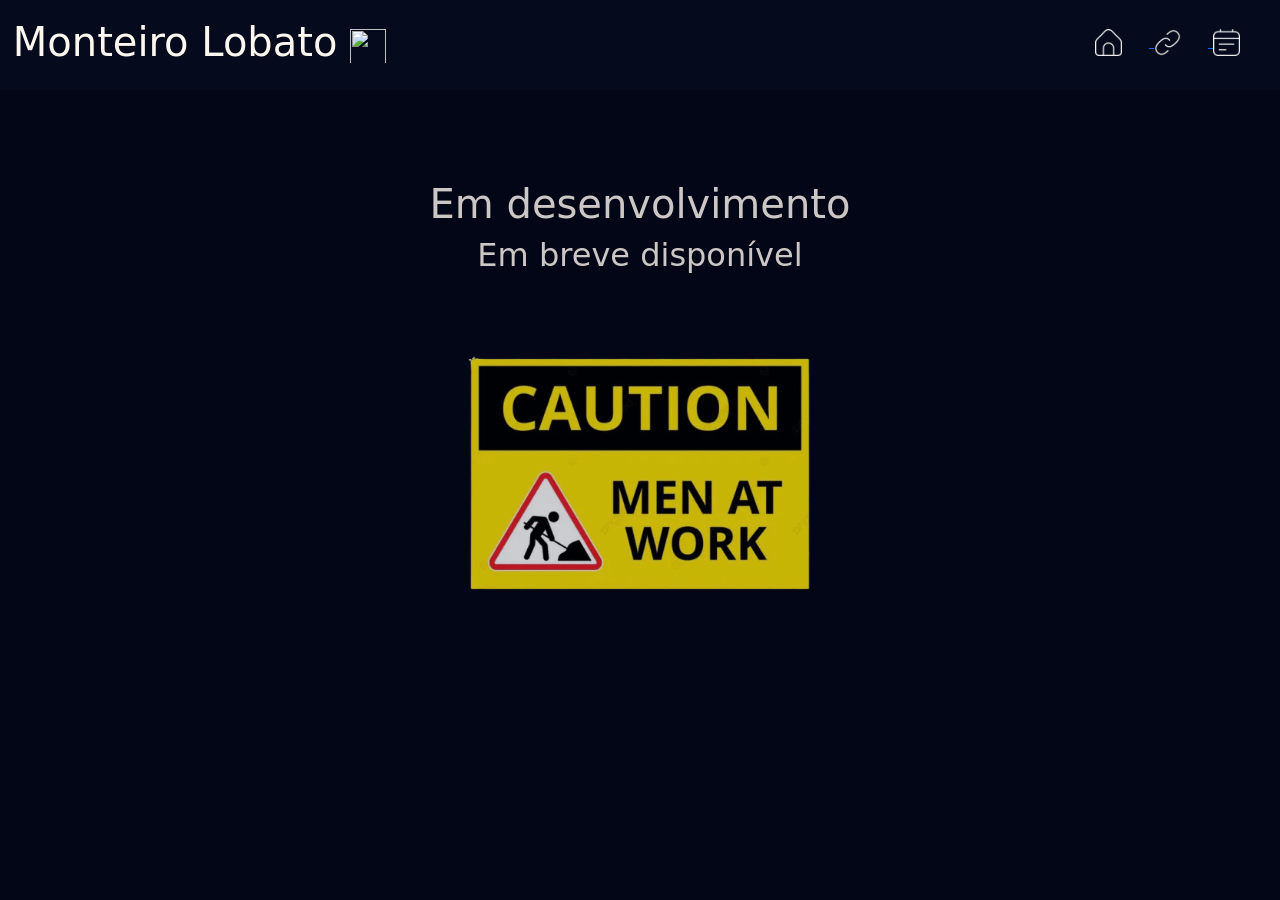
==== apps.html @ c0236bc0 "Men at work add" ====
<!DOCTYPE html>
<html lang="pt-br">
<head>
    <meta charset="UTF-8">
    <meta name="viewport" content="width=device-width, initial-scale=1.0">
    <link href="https://cdn.jsdelivr.net/npm/bootstrap@5.3.8/dist/css/bootstrap.min.css" rel="stylesheet" integrity="sha384-sRIl4kxILFvY47J16cr9ZwB07vP4J8+LH7qKQnuqkuIAvNWLzeN8tE5YBujZqJLB" crossorigin="anonymous">
    <link rel="shortcut icon" href="fotos/xbox.ico" type="image/x-icon">
    <link rel="stylesheet" href="style.css">
    <title>Apps</title>
</head>
<body>
    <header>
    <nav>
        <h1 id="titulo_site">Monteiro Lobato <img src="https://img.icons8.com/color/600/windows-95-recycle-bin.png" class="img-container" style="height: 4vh; width: 4vh;"></h1>
        <ul class="menu">
            <a href="index.html">
            <img src="fotos/home.png" alt="home" class="icones">
            </a>
            <a href="links.html">
            <img src="fotos/link.png" alt="link" class="icones">
            </a>
            <a href="contador.html">
            <img src="fotos/calendario.png" alt="calendário" class="icones">    
            </a>
            </ul>
    </nav>
    </header>
    <div class="container" style="background-color: #020617; text-align: center;">
        <h1>Em desenvolvimento</h1>
        <h2>Em breve disponível</h2>
        <img src="fotos/menatwork.png" class="img-develop">
    </div>
</body>
</html>
---- style.css ----
*{
    margin: 0;
    padding: 0;
}

body{
    background: #020617;
    color: #FFF8F0;
    margin-bottom: 5vh;
}

header{
    background: rgb(15, 23, 42,0.3);
    padding-left: 1vw;
    padding-top: 2vh;
    position:static;
    height: 10vh;
    width: 100%;
    display:inline-flexbox;
    align-items: center;
    overflow: hidden;
}

.menu{
    float: right;
    align-items: center;
    margin-top: -45px;
    margin-right: 1vw;
    display: inline-flexbox;
}

.icones{
    height: 3.0vh;
    padding-right: 3vh;
}

hr{
    color: #38bdf8;
}

.container{
    margin-top: 7vh;
    width: 55%;
    background-color: #111827;
    opacity: 80%;
    border-radius: 10px;
    font-size: 1.5em;
    padding-bottom: 3vh;
    padding-top: 3vh;
}

#boas_vindas{
    padding: 3vh;
    color: #be0000;
    font-weight: 600;
    text-shadow: 0 0 10px rgba(247, 0, 0, 0.5);
    width: 50%;
    border-radius: 10vh;
    margin-top: 5vh;
    text-align: center;
}

#addlinks{
    text-align: center;
    align-items: center;
}

.inputs{
    width: 50vw;
    background:#2c3450;
    margin-right: 2vw;
    border: 1px solid #4d91df;
    border-radius: 10px;
}

.barraalinks{
    color: #0c79f5;
    text-shadow: 0 0 10px #006de9;
    text-decoration: dotted;
}

.barraalinks:hover{
    color: #0764ce;
    text-shadow: 0 0 10px rgba(26, 141, 187, 0.5);
}

.inputs:hover{
    border: 1px solid #006de9;
    transition:1s;
}

#apagarlinks{
    margin-top: 7vh;
    width: 25%;
    background-color: #111827;
    opacity: 80%;
    border-radius: 10px;
    font-size: 1.5em;
    padding-bottom: 3vh;
    padding-top: 3vh;
    align-items: center;
}

.dias{
    font-size: 3.0em;
    color: #0c79f5;
    text-shadow: 0 0 10px rgba(26, 141, 187, 0.5);
}

#contadordedias{
    text-align: center;
    width: 45%;
}

#imgcontador{
    height: 12vh;
}

.img-container{
    height: 3vh;
    width: 3vh;
}

.img-develop{
    height: 30vw;
    width: 30vw;
}

@media (max-width: 516px){
    .dias{
        font-size: 2.0em;
    }
}
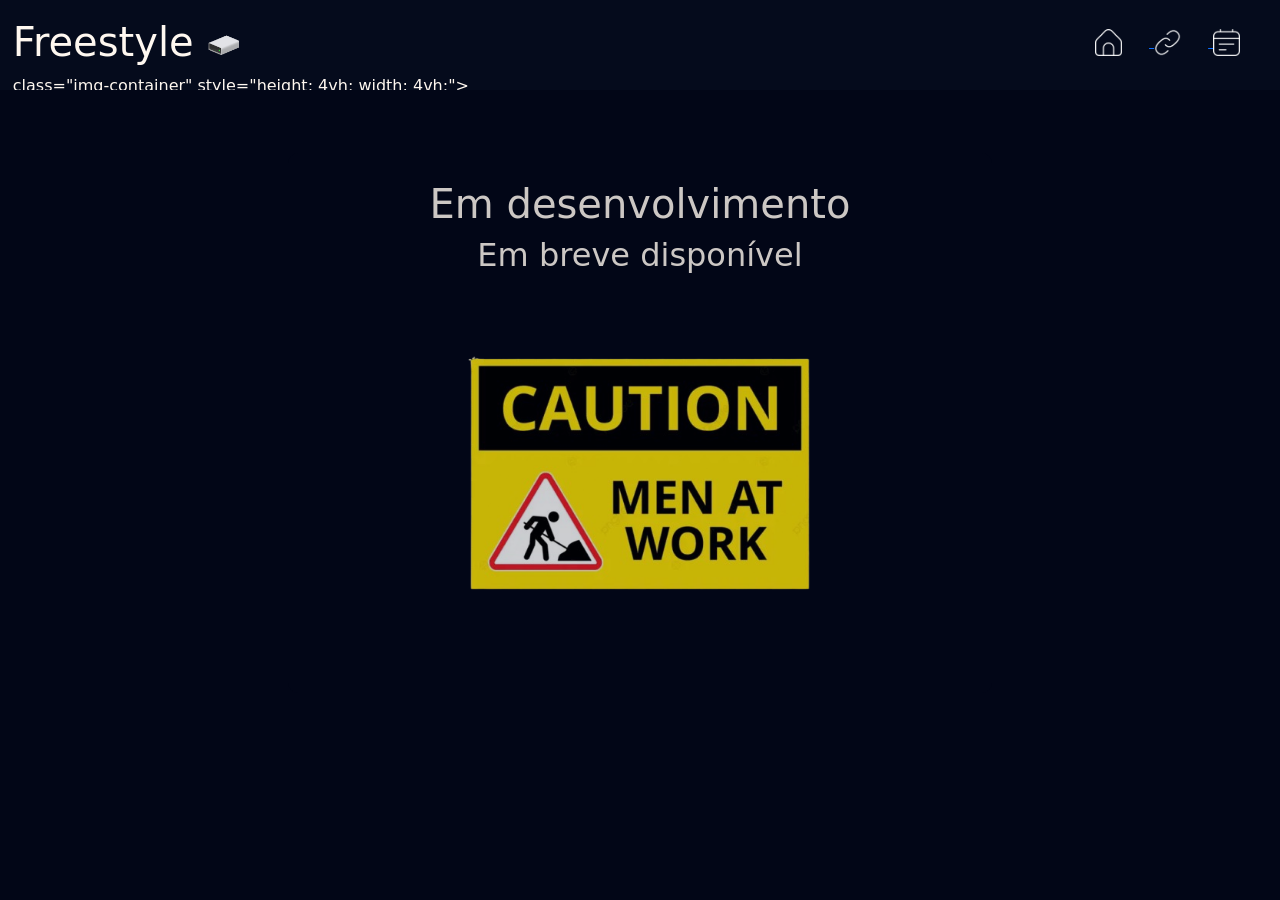
==== commit 1327e029: "Troca de Header" ====
--- a/apps.html
+++ b/apps.html
@@ -11,7 +11,7 @@
 <body>
     <header>
     <nav>
-        <h1 id="titulo_site">Monteiro Lobato <img src="https://img.icons8.com/color/600/windows-95-recycle-bin.png" class="img-container" style="height: 4vh; width: 4vh;"></h1>
+        <h1 id="titulo_site">Freestyle <img src="fotos/image-removebg-preview.png" class="img-container" style="height: 5vh; width: 4vh; margin-top: -20px"></h1>class="img-container" style="height: 4vh; width: 4vh;"></h1>
         <ul class="menu">
             <a href="index.html">
             <img src="fotos/home.png" alt="home" class="icones">
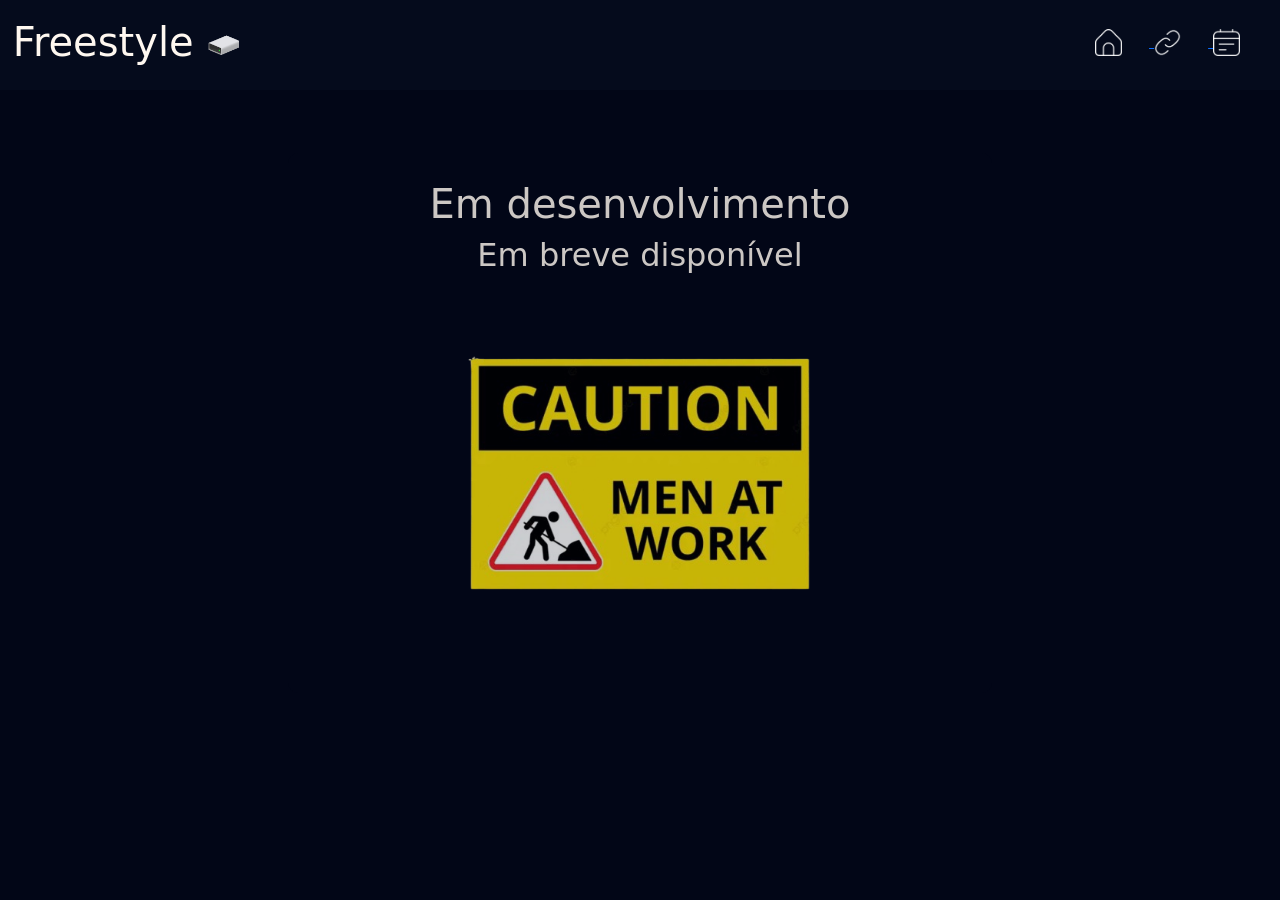
==== commit 87ef24e2: "Correção Header" ====
--- a/apps.html
+++ b/apps.html
@@ -11,7 +11,7 @@
 <body>
     <header>
     <nav>
-        <h1 id="titulo_site">Freestyle <img src="fotos/image-removebg-preview.png" class="img-container" style="height: 5vh; width: 4vh; margin-top: -20px"></h1>class="img-container" style="height: 4vh; width: 4vh;"></h1>
+         <h1 id="titulo_site">Freestyle <img src="fotos/image-removebg-preview.png" class="img-container" style="height: 5vh; width: 4vh; margin-top: -20px"></h1>
         <ul class="menu">
             <a href="index.html">
             <img src="fotos/home.png" alt="home" class="icones">
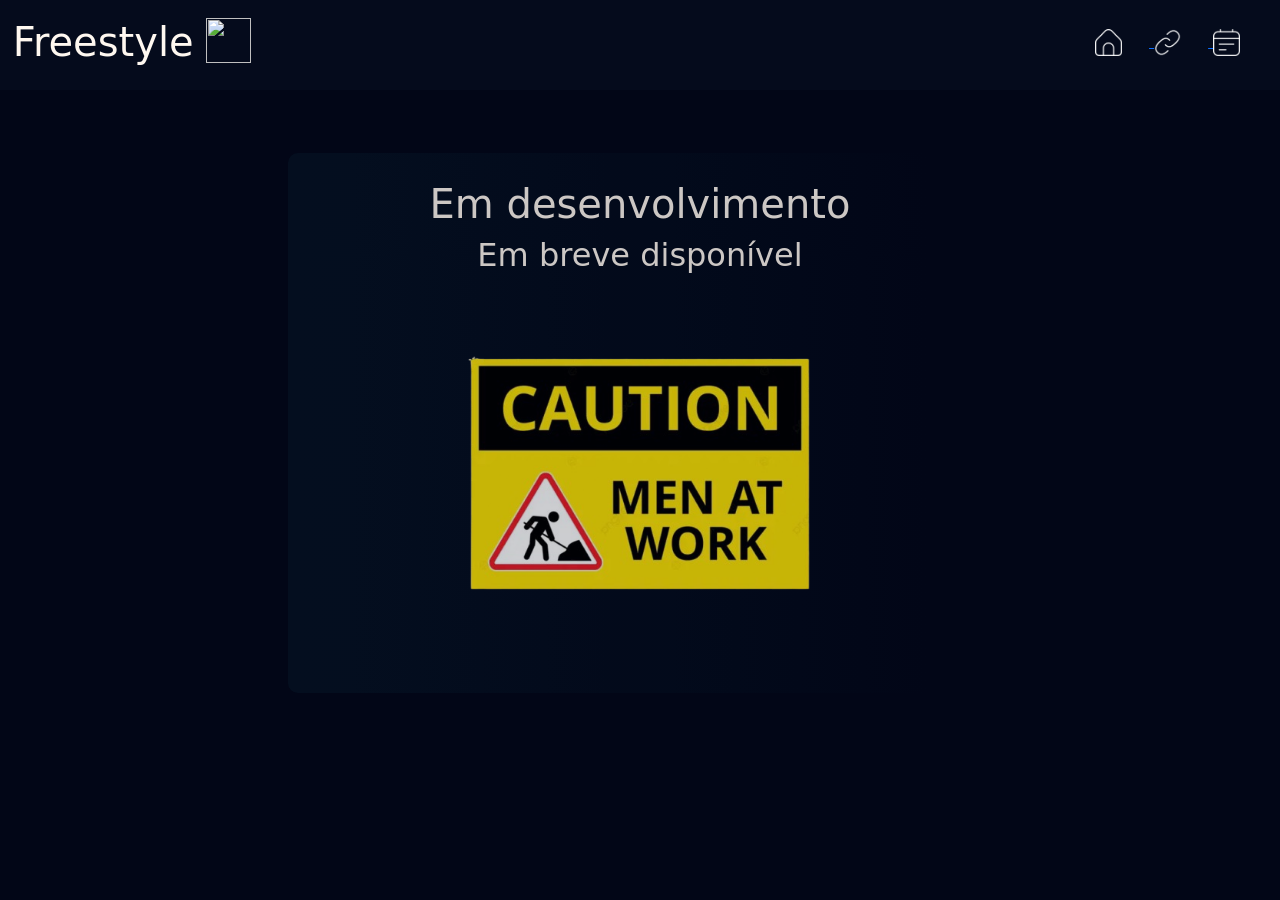
==== commit 3bb89349: "Atualização GIFS no freestyle" ====
--- a/apps.html
+++ b/apps.html
@@ -11,7 +11,7 @@
 <body>
     <header>
     <nav>
-         <h1 id="titulo_site">Freestyle <img src="fotos/image-removebg-preview.png" class="img-container" style="height: 5vh; width: 4vh; margin-top: -20px"></h1>
+         <h1 id="titulo_site">Freestyle <img src="https://media1.giphy.com/media/v1.Y2lkPTc5MGI3NjExa3hoYTc1c2l4ZGU4ZnRvOXhxY2xraXE2MzRiOTA3NjI1ZWg4ZmVpdCZlcD12MV9pbnRlcm5hbF9naWZfYnlfaWQmY3Q9cw/ihH80CKEmNG0Ady5wj/giphy.gif" class="img-container" style="height: 5vh; width: 5vh; margin-top: -10px"></h1>
         <ul class="menu">
             <a href="index.html">
             <img src="fotos/home.png" alt="home" class="icones">
--- a/style.css
+++ b/style.css
@@ -41,7 +41,7 @@
 .container{
     margin-top: 7vh;
     width: 55%;
-    background-color: #111827;
+    background: linear-gradient(to right, #051122, #020617);
     opacity: 80%;
     border-radius: 10px;
     font-size: 1.5em;
@@ -58,6 +58,7 @@
     border-radius: 10vh;
     margin-top: 5vh;
     text-align: center;
+    background: linear-gradient(to right, #03102c, #000000);
 }
 
 #addlinks{
@@ -71,6 +72,7 @@
     margin-right: 2vw;
     border: 1px solid #4d91df;
     border-radius: 10px;
+    color: white;
 }
 
 .barraalinks{
@@ -117,8 +119,8 @@
 }
 
 .img-container{
-    height: 3vh;
-    width: 3vh;
+    height: 4vh;
+    width: 4vh;
 }
 
 .img-develop{
@@ -126,6 +128,49 @@
     width: 30vw;
 }
 
+#code-block {
+    background: #6b6262;
+    color: #D4D4D4;
+    font-family: 'Cascadia Code', Consolas, monospace;
+    padding: 16px;
+    border-radius: 8px;
+    overflow-x: auto;
+}
+
+#especificos{
+    background: #020617;
+    font-size: 0.9em;
+    text-align: center;
+    padding-top: 0;
+    margin-top: 10px;
+    color: #be0000;
+}
+
+#img-vbox {
+    display: none;
+    height: 3.5vh;
+    width: 3.8vh;
+}
+
+#botao-vbox{
+
+    background: #05448b;
+    border-color: #9e7324;
+}
+a:hover ~ #img-vbox {
+    display: inline;
+}
+
+.blocos{
+    margin-left: 15px;
+    display: block;
+    background: linear-gradient(to right, #010c1a, #020617);
+    border-radius: 5px;
+    padding: 10px;
+    width: 100%;
+    margin-top: 3vh;
+}
+
 @media (max-width: 516px){
     .dias{
         font-size: 2.0em;
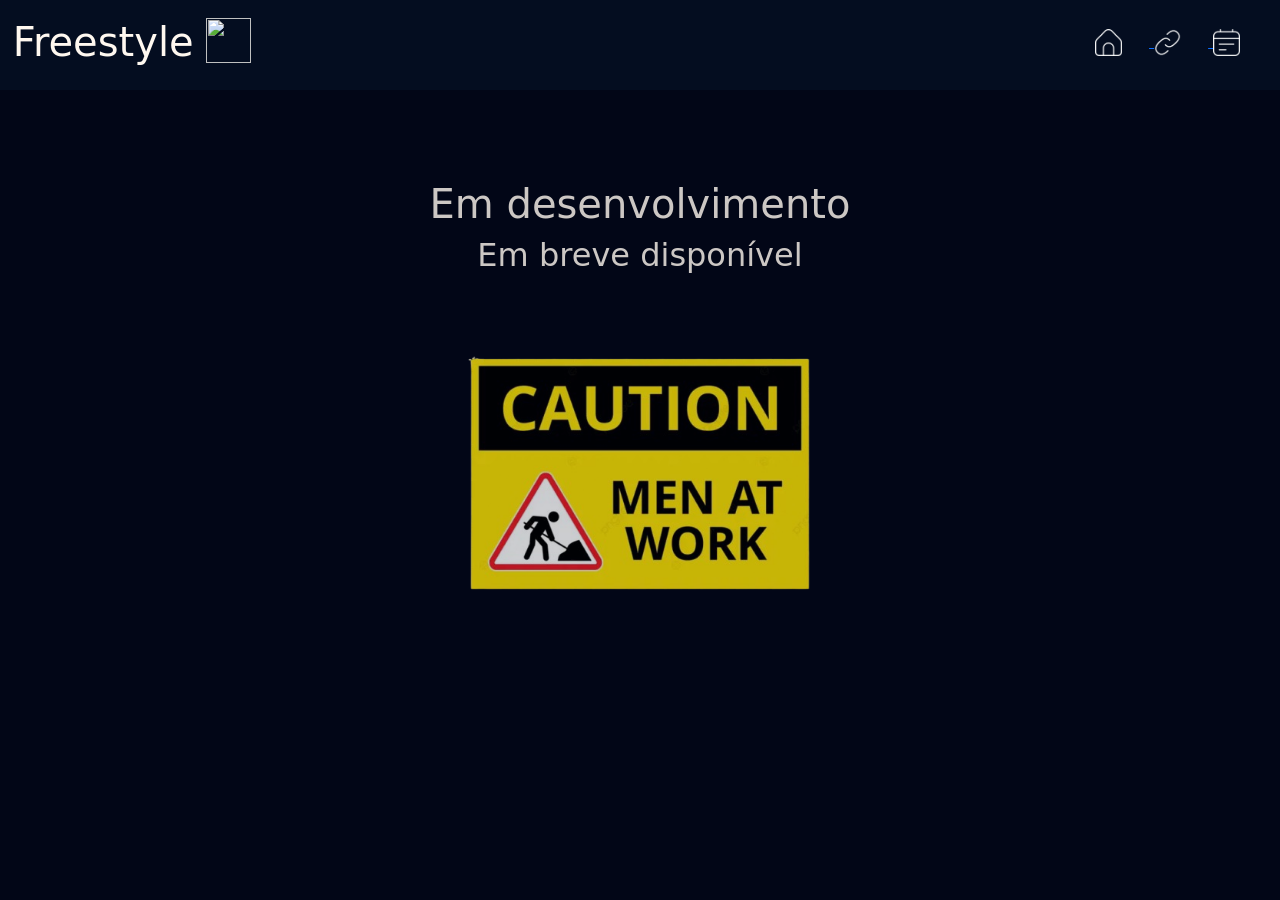
==== commit b0ca41b9: "Adição de links OS e alterações no CSS" ====
--- a/apps.html
+++ b/apps.html
@@ -25,7 +25,7 @@
             </ul>
     </nav>
     </header>
-    <div class="container" style="background-color: #020617; text-align: center;">
+    <div class="container" style="background: none; text-align: center;">
         <h1>Em desenvolvimento</h1>
         <h2>Em breve disponível</h2>
         <img src="fotos/menatwork.png" class="img-develop">
--- a/style.css
+++ b/style.css
@@ -10,7 +10,7 @@
 }
 
 header{
-    background: rgb(15, 23, 42,0.3);
+    background: #0d1f354d;
     padding-left: 1vw;
     padding-top: 2vh;
     position:static;
@@ -35,7 +35,7 @@
 }
 
 hr{
-    color: #38bdf8;
+    color: #31afe6;
 }
 
 .container{
@@ -58,7 +58,7 @@
     border-radius: 10vh;
     margin-top: 5vh;
     text-align: center;
-    background: linear-gradient(to right, #03102c, #000000);
+    background: linear-gradient(to right, #03102c, #04101a);
 }
 
 #addlinks{
@@ -111,7 +111,7 @@
 
 #contadordedias{
     text-align: center;
-    width: 45%;
+    width: 50%;
 }
 
 #imgcontador{
@@ -153,9 +153,10 @@
 }
 
 #botao-vbox{
+    background: #05448b;
+    border-color: #05448b;
 
-    background: #05448b;
-    border-color: #9e7324;
+
 }
 a:hover ~ #img-vbox {
     display: inline;
@@ -171,6 +172,18 @@
     margin-top: 3vh;
 }
 
+#btnsec{
+    background-color: #063f79;
+    border-color: #111827;
+}
+
+#btnsec:hover{
+    box-shadow: 0 0 10px#468ee0;
+    transition:ease-in-out 0.1s;
+    background-color: #031930;
+}
+
+
 @media (max-width: 516px){
     .dias{
         font-size: 2.0em;
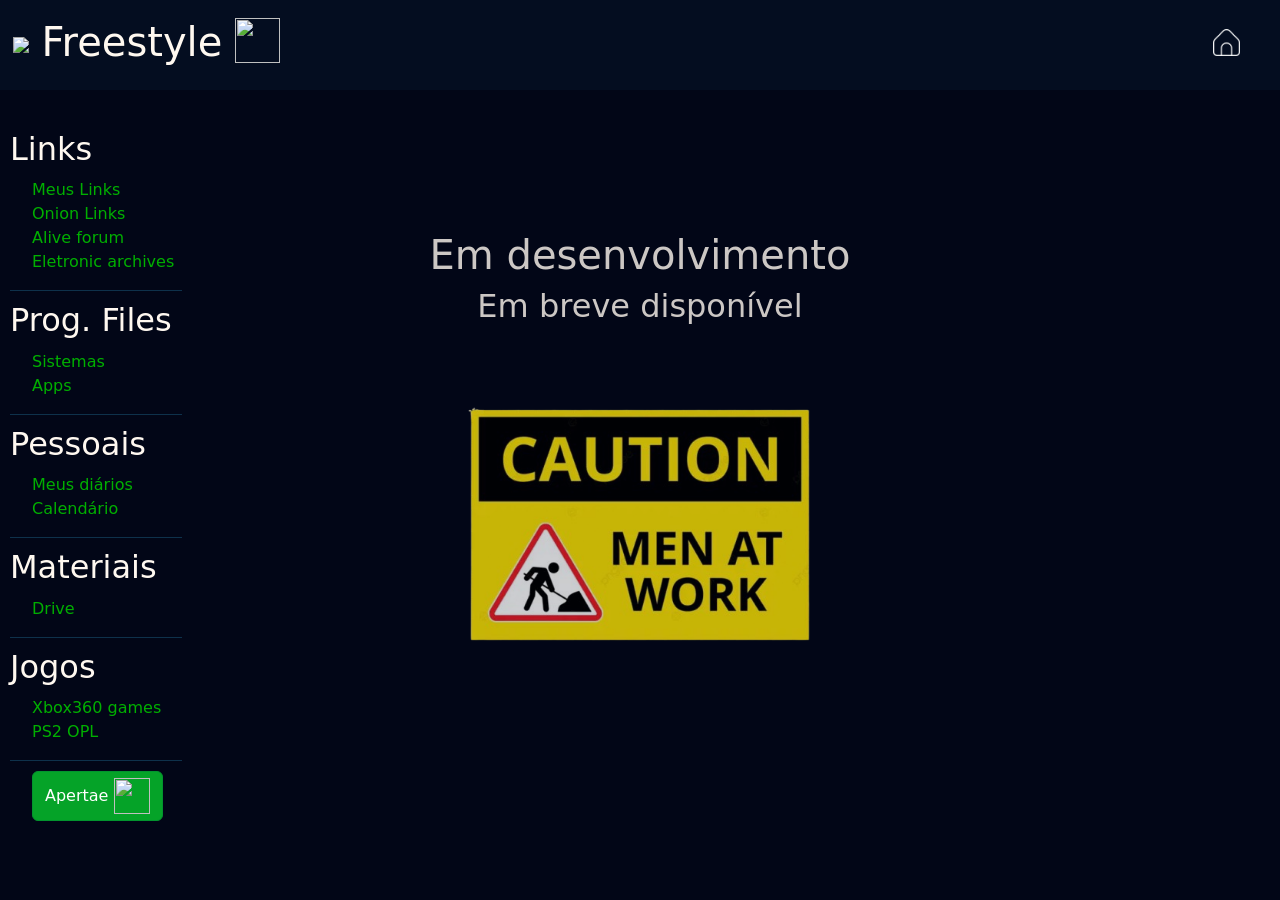
==== commit 279e8c69: "att menu lateral" ====
--- a/apps.html
+++ b/apps.html
@@ -11,24 +11,64 @@
 <body>
     <header>
     <nav>
-         <h1 id="titulo_site">Freestyle <img src="https://media1.giphy.com/media/v1.Y2lkPTc5MGI3NjExa3hoYTc1c2l4ZGU4ZnRvOXhxY2xraXE2MzRiOTA3NjI1ZWg4ZmVpdCZlcD12MV9pbnRlcm5hbF9naWZfYnlfaWQmY3Q9cw/ihH80CKEmNG0Ady5wj/giphy.gif" class="img-container" style="height: 5vh; width: 5vh; margin-top: -10px"></h1>
+         <h1 id="titulo_site"> <img src="https://cdn-icons-png.flaticon.com/512/8532/8532476.png" style="height: 4vh;" id="menuburger" onclick="escondermenu()"> Freestyle <img src="https://media1.giphy.com/media/v1.Y2lkPTc5MGI3NjExa3hoYTc1c2l4ZGU4ZnRvOXhxY2xraXE2MzRiOTA3NjI1ZWg4ZmVpdCZlcD12MV9pbnRlcm5hbF9naWZfYnlfaWQmY3Q9cw/ihH80CKEmNG0Ady5wj/giphy.gif" class="img-container" style="height: 5vh; width: 5vh; margin-top: -10px"></h1>
         <ul class="menu">
             <a href="index.html">
             <img src="fotos/home.png" alt="home" class="icones">
             </a>
-            <a href="links.html">
-            <img src="fotos/link.png" alt="link" class="icones">
-            </a>
-            <a href="contador.html">
-            <img src="fotos/calendario.png" alt="calendário" class="icones">    
-            </a>
             </ul>
     </nav>
     </header>
+
+    <aside id="sidebar">
+        <nav>
+            <h2>Links</h2>
+            <ul>
+            <a href="links.html">Meus Links</a>
+            <a href="dwl">Onion Links</a>
+            <a href="/">Alive forum</a>
+            <a href="/">Eletronic archives</a>
+            </ul>
+            <hr>
+
+            <h2>Prog. Files</h2>
+            <ul>
+            <a href="os.html">Sistemas</a>
+            <a href="apps.html">Apps</a>
+            </ul>
+
+            <hr>
+
+            <h2>Pessoais</h2>
+            <ul>
+            <a href="diarios.html">Meus diários</a>
+            <a href="contador.html">Calendário</a>
+            </ul>
+            <hr>
+            <h2>Materiais</h2>
+            <ul>
+                <a href="/">Drive</a>
+            </ul>
+            <hr>
+            <h2>Jogos</h2>
+            <ul>
+                <a href="/">Xbox360 games</a>
+                <a href="/">PS2 OPL</a>
+            </ul>
+            <hr>
+            <ul>
+                <button onclick="trocartema()" class="btn btn-primary" id="btnlinux"> Apertae <img src="https://cdn.pixabay.com/photo/2016/07/20/21/03/tux-1531289_640.png" class="img-container"> </button>
+            </ul>            
+        </nav>
+
+    </aside>
+    <div style="margin-top: -680px;">
     <div class="container" style="background: none; text-align: center;">
         <h1>Em desenvolvimento</h1>
         <h2>Em breve disponível</h2>
         <img src="fotos/menatwork.png" class="img-develop">
     </div>
+    <script src="script.js"></script>
+    </div>
 </body>
 </html>
--- a/style.css
+++ b/style.css
@@ -4,7 +4,7 @@
 }
 
 body{
-    background: #020617;
+    background: rgb(2, 6, 23);
     color: #FFF8F0;
     margin-bottom: 5vh;
 }
@@ -40,7 +40,7 @@
 
 .container{
     margin-top: 7vh;
-    width: 55%;
+    width: 50%;
     background: linear-gradient(to right, #051122, #020617);
     opacity: 80%;
     border-radius: 10px;
@@ -58,7 +58,7 @@
     border-radius: 10vh;
     margin-top: 5vh;
     text-align: center;
-    background: linear-gradient(to right, #03102c, #04101a);
+    background: linear-gradient(to right, #010714, #000000);
 }
 
 #addlinks{
@@ -155,8 +155,6 @@
 #botao-vbox{
     background: #05448b;
     border-color: #05448b;
-
-
 }
 a:hover ~ #img-vbox {
     display: inline;
@@ -168,24 +166,119 @@
     background: linear-gradient(to right, #010c1a, #020617);
     border-radius: 5px;
     padding: 10px;
-    width: 100%;
+    width: 70%;
     margin-top: 3vh;
 }
 
-#btnsec{
+.btnsec{
     background-color: #063f79;
     border-color: #111827;
 }
 
-#btnsec:hover{
+#bgcolor:active{
+    background: #01264b ;
+    border-color: #111827;
+    transition: ease-in-out 0.1s;
+}
+
+.btnsec:hover{
     box-shadow: 0 0 10px#468ee0;
     transition:ease-in-out 0.1s;
     background-color: #031930;
 }
-
 
 @media (max-width: 516px){
     .dias{
         font-size: 2.0em;
     }
-}+
+    .container{
+        width: 80%;
+    }
+
+    #btnos{
+        height: 30%;
+        width: 80%;
+    }
+}
+
+#btnlinux{
+    background-color: #06a529fd;
+    border-color: #02942e;
+}
+
+#btnlinux:hover{
+    box-shadow: 0 0 10px#01ff80;
+    transition:ease-in-out 0.1s;
+    background-color: #015327;
+}
+
+#imglinux{
+    display: none;
+    height: 10px;
+}
+
+/* Tema linux */
+
+body.linux{
+    background-color: rgb(3, 4, 5);
+    color: rgb(0, 177, 38);
+}
+body.linux .container {
+    background: rgb(5, 5, 5);
+}
+
+body.linux hr{
+    color: rgb(48, 54, 61);
+}
+
+body.linux .btnsec{
+    background: transparent;
+    border: solid 1px rgb(0, 255, 102);
+}
+
+body.linux .btnsec:active{
+    background: rgb(16, 75, 39);
+    border: solid 1px rgb(1, 189, 76);
+}
+
+body.linux .btnsec:hover{
+    box-shadow: 0 0 10px#01ff80;
+}
+
+body.linux header{
+    background-color: rgb(9, 11, 14);
+}
+
+body.linux #imglinux{
+    display: block;
+    height: 10vh;
+}
+
+#sidebar{
+    display: inline-flexbox;
+    width: 15vw;
+    margin-top: 40px;
+    transition: opacity 0.4s, transform 1s;
+}
+
+#sidebar nav a{
+    display: block;
+    color: #00af00;
+    text-decoration: none;
+}
+
+#sidebar h2{
+    margin: 10px;
+}
+
+#sidebar hr{
+    margin: 10px;
+}
+
+#sidebar.escondido { !important
+    display: none;
+     opacity: 0;
+    transform: translateX(-100%);
+    pointer-events: none;
+}
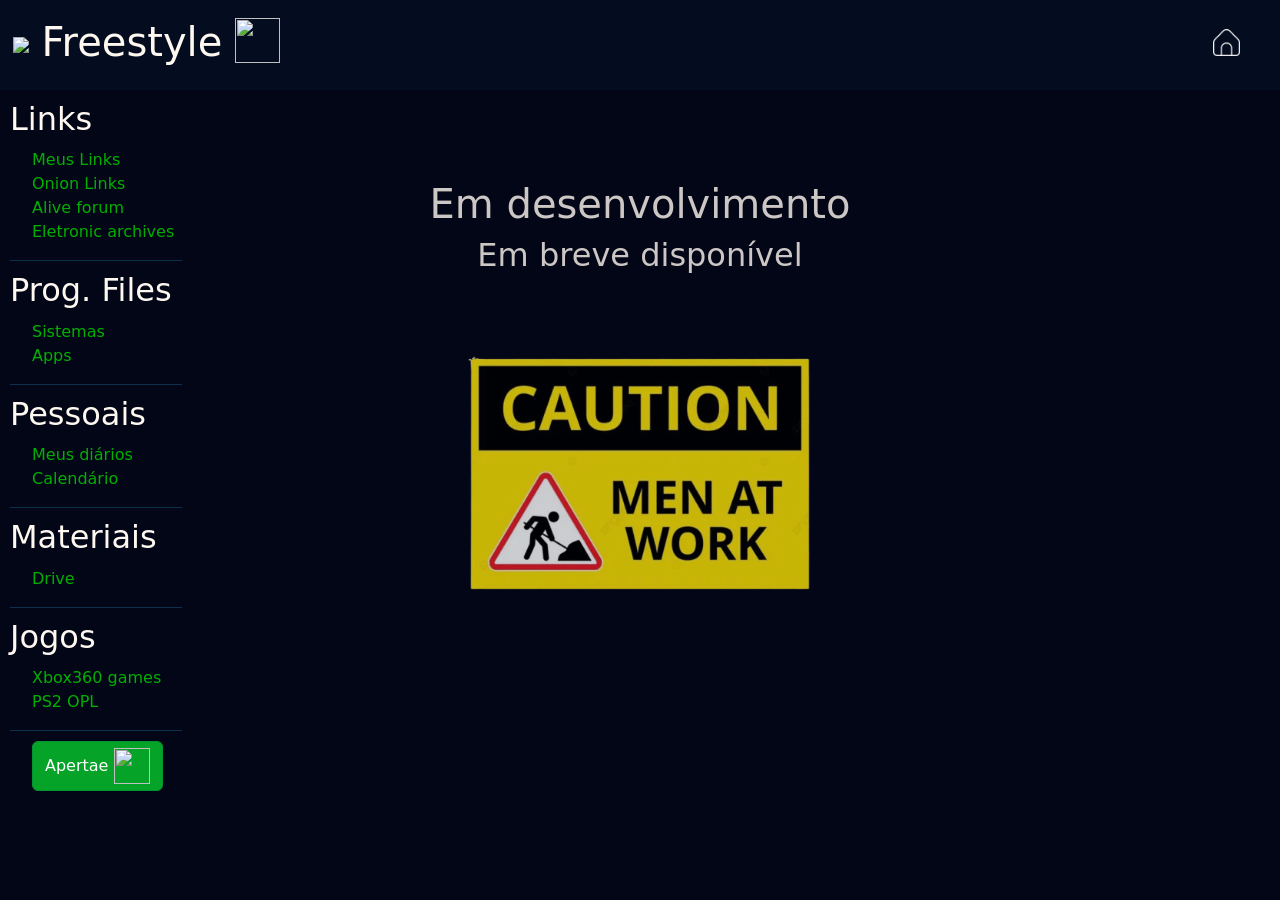
==== commit f0392930: "mudança na position da sidebar" ====
--- a/apps.html
+++ b/apps.html
@@ -62,7 +62,7 @@
         </nav>
 
     </aside>
-    <div style="margin-top: -680px;">
+    <div>
     <div class="container" style="background: none; text-align: center;">
         <h1>Em desenvolvimento</h1>
         <h2>Em breve disponível</h2>
--- a/style.css
+++ b/style.css
@@ -258,14 +258,15 @@
 #sidebar{
     display: inline-flexbox;
     width: 15vw;
-    margin-top: 40px;
     transition: opacity 0.4s, transform 1s;
+    position: fixed;
 }
 
 #sidebar nav a{
     display: block;
     color: #00af00;
     text-decoration: none;
+    position: relative;
 }
 
 #sidebar h2{
@@ -282,3 +283,7 @@
     transform: translateX(-100%);
     pointer-events: none;
 }
+
+@media (max-width: 960px){
+    
+}
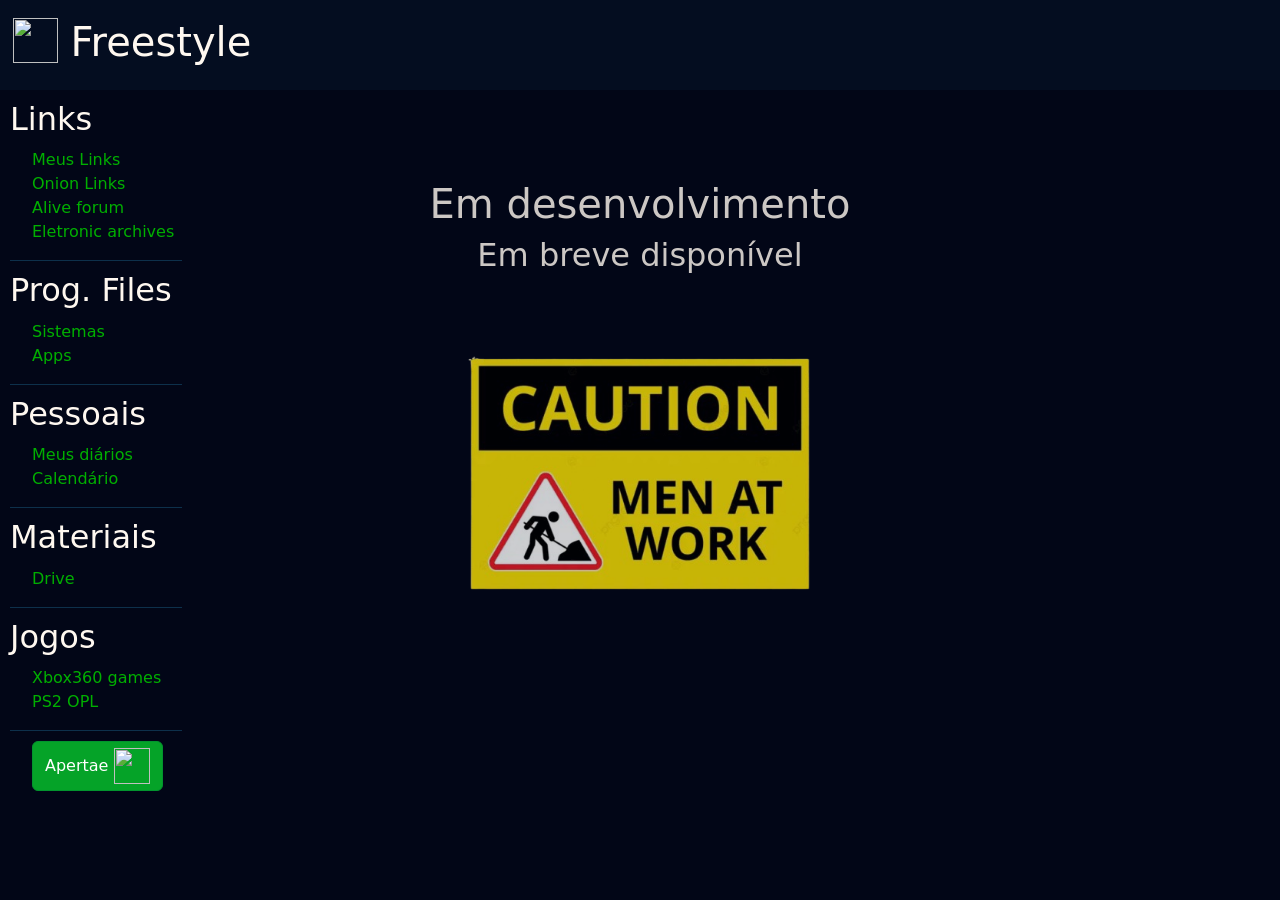
==== commit 3804aa32: "correção do bug da sidebar no cllr" ====
--- a/apps.html
+++ b/apps.html
@@ -9,14 +9,9 @@
     <title>Apps</title>
 </head>
 <body>
-    <header>
+     <header>
     <nav>
-         <h1 id="titulo_site"> <img src="https://cdn-icons-png.flaticon.com/512/8532/8532476.png" style="height: 4vh;" id="menuburger" onclick="escondermenu()"> Freestyle <img src="https://media1.giphy.com/media/v1.Y2lkPTc5MGI3NjExa3hoYTc1c2l4ZGU4ZnRvOXhxY2xraXE2MzRiOTA3NjI1ZWg4ZmVpdCZlcD12MV9pbnRlcm5hbF9naWZfYnlfaWQmY3Q9cw/ihH80CKEmNG0Ady5wj/giphy.gif" class="img-container" style="height: 5vh; width: 5vh; margin-top: -10px"></h1>
-        <ul class="menu">
-            <a href="index.html">
-            <img src="fotos/home.png" alt="home" class="icones">
-            </a>
-            </ul>
+         <h1 id="titulo_site"> <img src="https://media1.giphy.com/media/v1.Y2lkPTc5MGI3NjExa3hoYTc1c2l4ZGU4ZnRvOXhxY2xraXE2MzRiOTA3NjI1ZWg4ZmVpdCZlcD12MV9pbnRlcm5hbF9naWZfYnlfaWQmY3Q9cw/ihH80CKEmNG0Ady5wj/giphy.gif" style="height: 5vh; width: 5vh; margin-top: -10px" class="img-container" onclick="escondermenu()"> Freestyle</h1>
     </nav>
     </header>
 
--- a/style.css
+++ b/style.css
@@ -277,13 +277,22 @@
     margin: 10px;
 }
 
-#sidebar.escondido { !important
+#sidebar.escondido {
     display: none;
      opacity: 0;
     transform: translateX(-100%);
     pointer-events: none;
+        transition: opacity 0.4s, transform 1s;
+}
+
+#all.escondido{
+    margin-top: -630px;
 }
 
 @media (max-width: 960px){
-    
-}+   #sidebar{
+    display: inline;
+    position: sticky;
+}
+
+}
